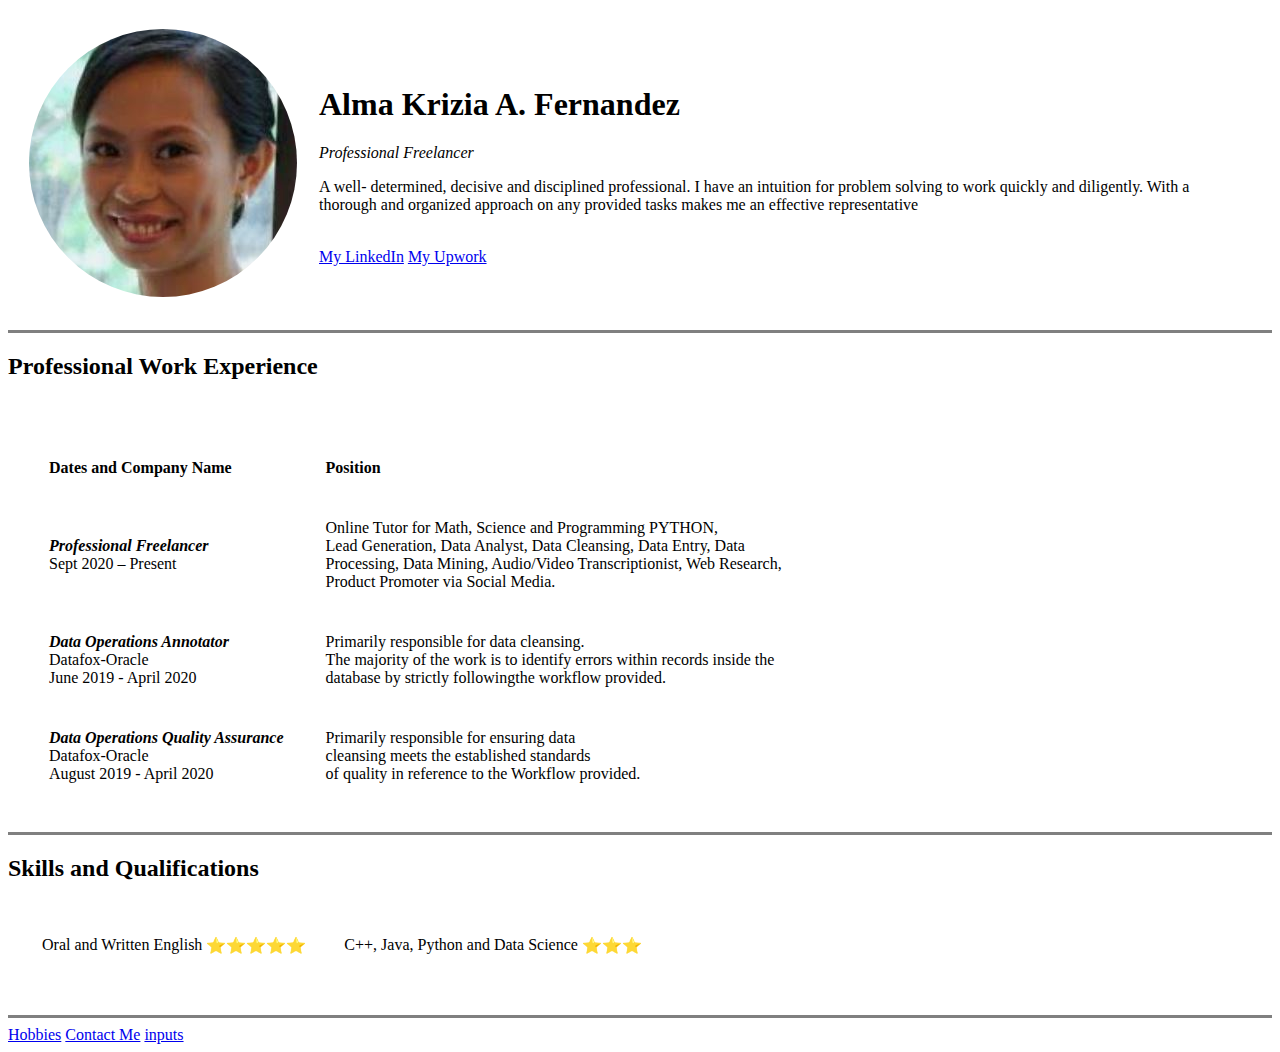
==== index.html @ d3338f31 "Update index.html" ====
<!DOCTYPE html>
<html>

<head>
  <meta charset="utf-8">
  <meta name="description" content="This is Alma Krizia A. Fernandez CV">
  <title> 🤟 Krizia's Pesonal Site</title>
</head>

<body>

  <table cellspacing="20">
    <tr>
      <td><img src="\images\krizia.png" alt="Alma Krizia profile picture"></td>
      <td><h1>Alma Krizia A. Fernandez</h1>
      <p><em>Professional Freelancer</em></p>
      <p>A well- determined, decisive and disciplined professional. I have an intuition for problem
    solving to work quickly and diligently. With a thorough and organized approach on any provided
    tasks makes me an effective representative</p>
      <br>
      <a href="https://www.linkedin.com/in/krizia-f-51b3362a/">My LinkedIn</a>
      <a href="https://www.upwork.com/freelancers/~01f5b7952f468788b7">My Upwork</a>
    </tr>

  </table>

  <hr size="3" noshade></td>
<h2>Professional Work Experience</h2>
<br>
<table cellspacing="40">
  <tr>
    <th style="text-align:left">Dates and Company Name</th>
    <th style="text-align:left">Position</th>
  </tr>
  <tr>
    <td style="text-align:left"><strong><em>Professional Freelancer</em></strong><br>
                                Sept 2020 – Present</td>

    <td style="text-align:left">Online Tutor for Math, Science and Programming PYTHON, <br>
Lead Generation, Data Analyst, Data Cleansing, Data Entry, Data <br>
Processing, Data Mining, Audio/Video Transcriptionist, Web Research, <br>
Product Promoter via Social Media.</td>
  </tr>
  <tr>
    <td style="text-align:left"><strong><em>Data Operations Annotator</em></strong><br>
                                 Datafox-Oracle <br>
                                 June 2019 - April 2020</td>
    <td style="text-align:left">Primarily responsible for data cleansing. <br>
      The majority of the work is to identify errors within records inside the <br>
      database by strictly followingthe workflow provided.</td>
  </tr>
  <tr>
    <td style="text-align:left"><strong><em>Data Operations Quality Assurance</em></strong><br>
                                 Datafox-Oracle <br>
                                 August 2019 - April 2020</td>
    <td style="text-align:left">Primarily responsible for ensuring data <br>
                              cleansing meets the established standards <br>
                             of quality in reference to the Workflow provided.<br>
    </td>
  </tr>
</table>
<hr size="3" noshade></td>

<h2>Skills and Qualifications</h2>
<table cellspacing="30">
  <tr>
    <td>
      <table>
        <tr>
          <td>Oral and Written English</td>
          <td>⭐⭐⭐⭐⭐</td>
        </tr>
      </table>
    </td>

    <td>
      <table>
       <tr>
        <td>C++, Java, Python and Data Science</td>
        <td>⭐⭐⭐</td>
       </tr>
     </table>
    </td>

  </tr>
</table>




<br>
<hr size="3" noshade>
<a href="Hobbies.html">Hobbies</a>
<a href="contact_me.html">Contact Me</a>
<a href="inputs.html">inputs</a>
</body>
</html>
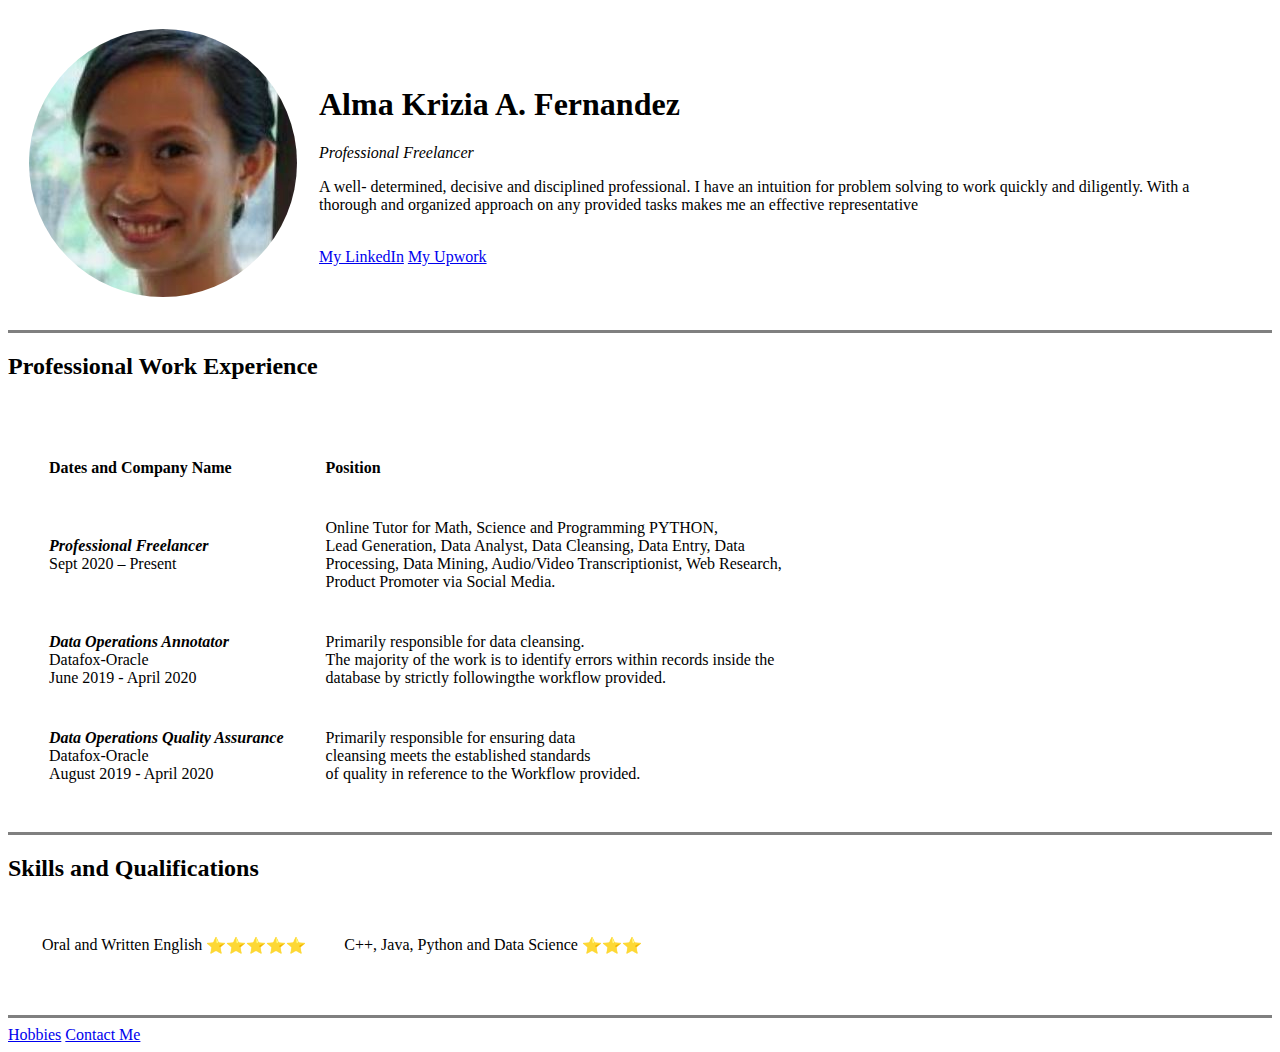
==== commit fd5d6e9f: "Update index.html" ====
--- a/index.html
+++ b/index.html
@@ -11,7 +11,7 @@
 
   <table cellspacing="20">
     <tr>
-      <td><img src="\images\krizia.png" alt="Alma Krizia profile picture"></td>
+      <td><img src="images/krizia.JPG" alt="Alma Krizia profile picture"></td>
       <td><h1>Alma Krizia A. Fernandez</h1>
       <p><em>Professional Freelancer</em></p>
       <p>A well- determined, decisive and disciplined professional. I have an intuition for problem
@@ -92,6 +92,6 @@
 <hr size="3" noshade>
 <a href="Hobbies.html">Hobbies</a>
 <a href="contact_me.html">Contact Me</a>
-<a href="inputs.html">inputs</a>
+
 </body>
 </html>
